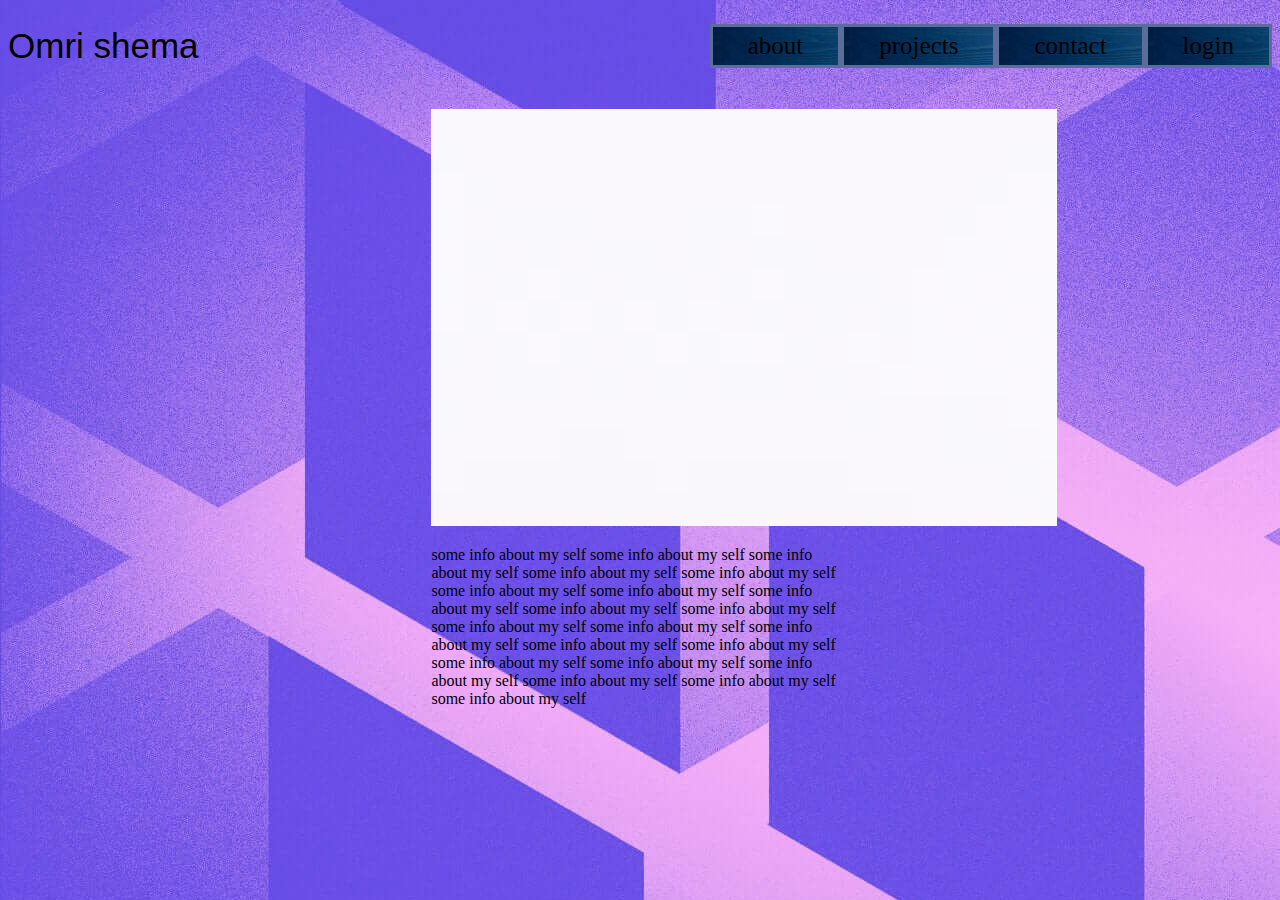
==== index.html @ 3771e352 "sync with github" ====
<!DOCTYPE html>
<html lang="en">
  <head>
    <title>project</title>
    <link rel="stylesheet" href="indexstyles.css" />
  </head>
  <body class="index">
    <div class="main-menu">
      <label class="name">Omri shema</label>
      <ul class="dropdown-list">
        <li class="dropdown-button" title="about">about</li>
        <li class="dropdown-button" title="projects">projects</li>
        <li class="dropdown-button" title="contact">contact</li>
        <li class="dropdown-button" title="login">login</li>
      </ul>
    </div>
    <div class="paragraph-div">
      <img id="me-img" src="placeholder.avif" />
      <p class="intro paragraph">
        some info about my self some info about my self some info about my self
        some info about my self some info about my self some info about my self
        some info about my self some info about my self some info about my self
        some info about my self some info about my self some info about my self
        some info about my self some info about my self some info about my self
        some info about my self some info about my self some info about my self
        some info about my self some info about my self some info about my self
      </p>
    </div>
  </body>
  <script src="indexscript.js"></script>
</html>
---- indexstyles.css ----
* {
  padding: 0 0 0 0;
}
.index {
  background-image: url("body background.jpeg");
}
.main-menu {
  display: flex;
  justify-content: space-between;
}

.dropdown-list {
  list-style-type: none;
  padding: 0;
}

.dropdown-button {
  display: table-cell;
  border-style: solid;
  border-color: rgb(93, 108, 155);
  color: black;
  font-size: 25px;
  padding: 5px 35px 5px 35px;
  background-image: url("menu background.jpg");
  cursor: pointer;
}
.dropdown-button-highlited {
  display: table-cell;
  border-style: solid;
  border-color: rgb(93, 108, 155);
  color: yellow;
  font-size: 25px;
  padding: 5px 35px 5px 35px;
  background-image: url("menu background.jpg");
}

.name {
  font-size: 35px;
  font-weight: 500;
  font-family: Impact, Haettenschweiler, "Arial Narrow Bold", sans-serif;
  align-self: center;
}

.paragraph-div {
  width: 33%;
  margin: 0 auto;
  align-self: center;
}

#me-img {
  padding-top: 25px;
}

.about {
  background-image: url("placeholder11.avif");
  background-size: cover;
}

.about-summery {
  display: flex;
}
.about-info-paragraph {
  padding: 15px 15px 15px 15px;
}
.about-summery-label {
  padding: 15px 15px 15px 15px;
  font-size: 25px;
  font-weight: bolder;
  height: 100%;
  padding: 0 0 0 0;
  align-self: center;
  text-align: center;
  background-color: aliceblue;
}
.temp {
  background-color: aquamarine;
  margin: 15px 15px 15px 15px;
  padding: 0 0 0 0;
}
.name-label {
  font: 25px;
}
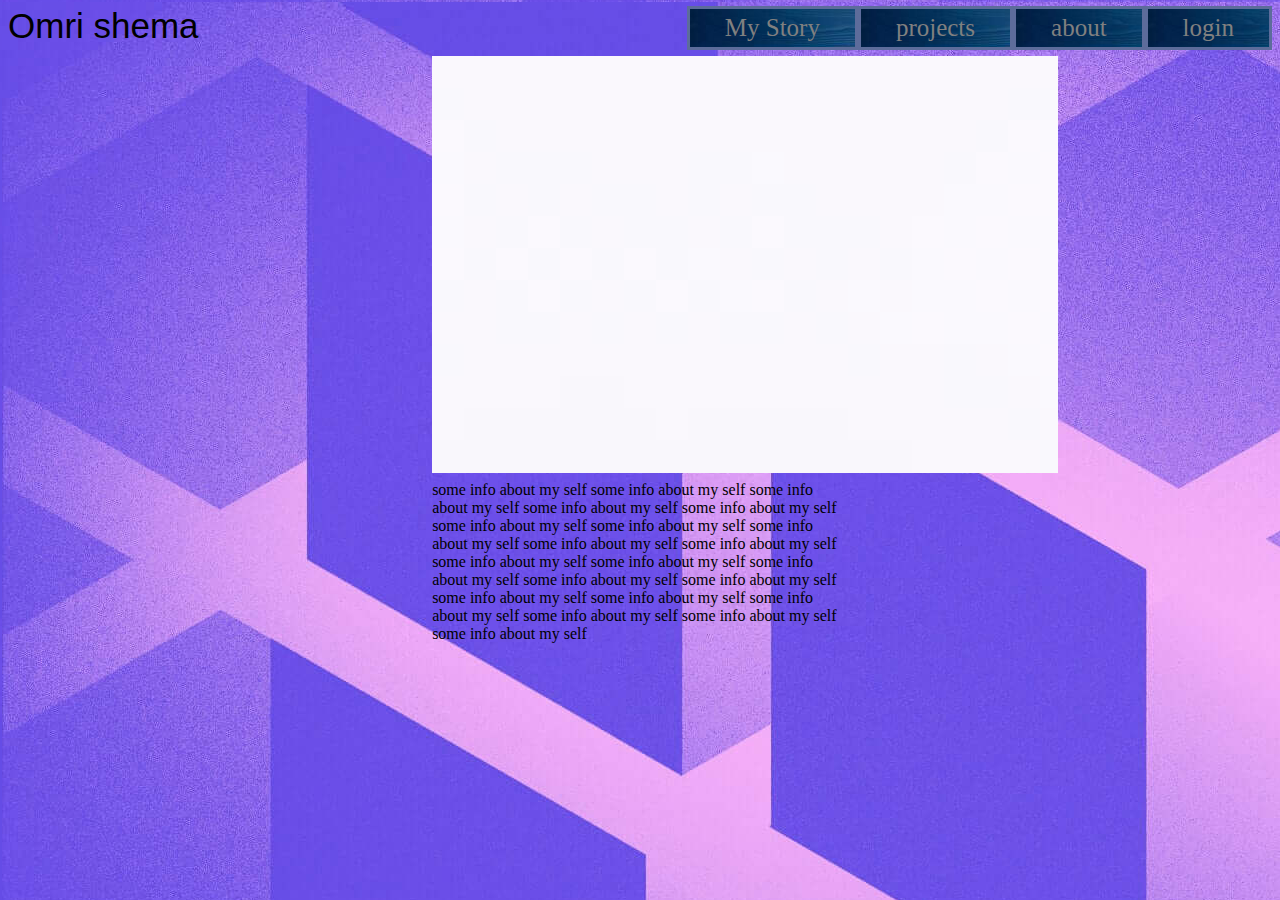
==== commit d16b528c: "added about and my story pages and edited some css" ====
--- a/index.html
+++ b/index.html
@@ -8,9 +8,9 @@
     <div class="main-menu">
       <label class="name">Omri shema</label>
       <ul class="dropdown-list">
+        <li class="dropdown-button" title="My Story">My Story</li>
+        <li class="dropdown-button" title="projects">projects</li>
         <li class="dropdown-button" title="about">about</li>
-        <li class="dropdown-button" title="projects">projects</li>
-        <li class="dropdown-button" title="contact">contact</li>
         <li class="dropdown-button" title="login">login</li>
       </ul>
     </div>
--- a/indexstyles.css
+++ b/indexstyles.css
@@ -1,5 +1,6 @@
 * {
-  padding: 0 0 0 0;
+  padding: 0;
+  margin: 2px;
 }
 .index {
   background-image: url("body background.jpeg");
@@ -18,7 +19,7 @@
   display: table-cell;
   border-style: solid;
   border-color: rgb(93, 108, 155);
-  color: black;
+  color: gray;
   font-size: 25px;
   padding: 5px 35px 5px 35px;
   background-image: url("menu background.jpg");
@@ -36,33 +37,33 @@
 
 .name {
   font-size: 35px;
+  width: inherit;
   font-weight: 500;
   font-family: Impact, Haettenschweiler, "Arial Narrow Bold", sans-serif;
-  align-self: center;
 }
 
 .paragraph-div {
   width: 33%;
   margin: 0 auto;
-  align-self: center;
 }
 
-#me-img {
-  padding-top: 25px;
+#my-img {
+  padding-top: 0;
 }
 
-.about {
+.My-Story-body {
   background-image: url("placeholder11.avif");
   background-size: cover;
 }
 
-.about-summery {
+.My-Story-body > .summery {
   display: flex;
 }
-.about-info-paragraph {
+.My-Story-body .info-paragraph {
   padding: 15px 15px 15px 15px;
+  font-size: 25px;
 }
-.about-summery-label {
+.My-Story-body .My-Story-label {
   padding: 15px 15px 15px 15px;
   font-size: 25px;
   font-weight: bolder;
@@ -70,13 +71,61 @@
   padding: 0 0 0 0;
   align-self: center;
   text-align: center;
-  background-color: aliceblue;
 }
-.temp {
-  background-color: aquamarine;
-  margin: 15px 15px 15px 15px;
+.My-Story-body .info-about-me {
+  margin: 0 15px 0 15px;
   padding: 0 0 0 0;
 }
-.name-label {
-  font: 25px;
+.My-Story-body > .name-label {
+  font-size: 30px;
+  height: fit-content;
+  width: inherit;
+  padding: 0;
 }
+.projects-body {
+  background-image: url("placeholder3.jpg");
+  background-repeat: no-repeat;
+  background-size: cover;
+}
+.projects-body .flex-container {
+  display: flex;
+  padding: 30px;
+}
+.project-Btn {
+  border-style: solid;
+  border-color: rgb(93, 108, 155);
+  color: black;
+  height: inherit;
+  font-size: 35px;
+  padding: 0 15px 15px 15px;
+  background-image: url("menu background.jpg");
+  cursor: pointer;
+}
+.projects-body .projects-list {
+  padding: 0 15px 0 15px;
+}
+.project-info {
+  width: 50%;
+  font-size: 35px;
+  padding: 0 25px;
+}
+.about {
+  background-image: url(placeholder2.jpg!bw700);
+  background-repeat: no-repeat;
+  background-size: cover;
+  background-size: 100%, 100%;
+}
+.about .project-info-container {
+  padding: 0;
+}
+.about .project-summery {
+  font-size: 30px;
+  width: 66%;
+  margin: 0 auto;
+}
+.about .contact-info {
+  font-size: 30px;
+  width: 66%;
+  margin: 0 auto;
+  font-size: 30px;
+}
